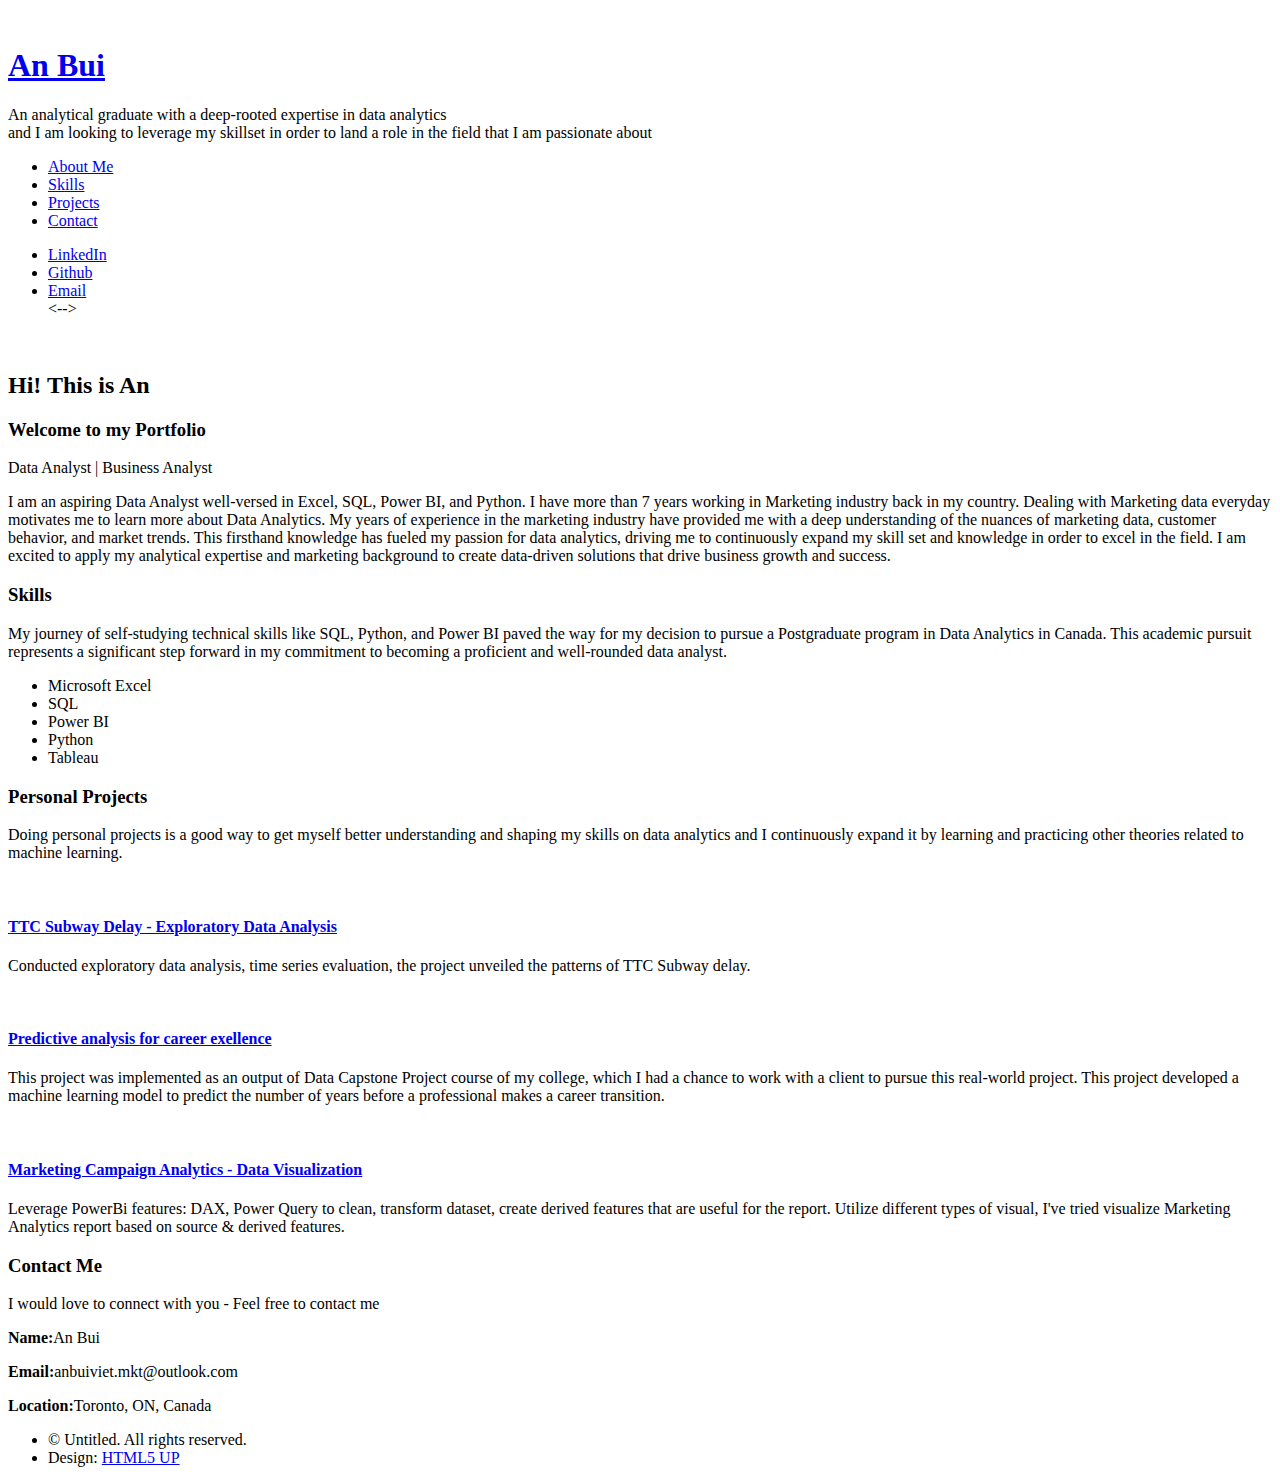
==== blog/index.html @ b65ad019 "Update index.html" ====
<!DOCTYPE HTML>
<!--
	Read Only by HTML5 UP
	html5up.net | @ajlkn
	Free for personal and commercial use under the CCA 3.0 license (html5up.net/license)
-->
<html>
	<head>
		<title>Read Only by HTML5 UP</title>
		<meta charset="utf-8" />
		<meta name="viewport" content="width=device-width, initial-scale=1, user-scalable=no" />
		<link rel="stylesheet" href="assets/css/main.css" />
	</head>
	<body class="is-preload">

		<!-- Header -->
			<section id="header">
				<header>
					<span class="image avatar"><img src="images/an_photo.jpg" alt="" /></span>
					<h1 id="logo"><a href="#">An Bui</a></h1>
					<p>An analytical graduate with a deep-rooted expertise in data analytics<br />
					and I am looking to leverage my skillset in order to land a role in the field that I am passionate about</p>
				</header>
				<nav id="nav">
					<ul>
						<li><a href="#one" class="active">About Me</a></li>
						<li><a href="#two">Skills</a></li>
						<li><a href="#three">Projects</a></li>
						<li><a href="#four">Contact</a></li>
					</ul>
				</nav>
				<footer>
					<ul class="icons">
						<!--<li><a href="#" class="icon brands fa-twitter"><span class="label">Twitter</span></a></li>-->
						<!--<li><a href="#" class="icon brands fa-facebook-f"><span class="label">Facebook</span></a></li>-->
						<li><a href="https://www.linkedin.com/in/viet-an-bui-a1985bb8/" class="icon brands fa-linkedin-in"><span class="label">LinkedIn</span></a></li>
						<li><a href="https://github.com/anbui-da" class="icon brands fa-github"><span class="label">Github</span></a></li>
						<!--><li><a href="#" class="icon solid fa-envelope"><span class="label">Email</span></a></li><-->
					</ul>
				</footer>
			</section>

		<!-- Wrapper -->
			<div id="wrapper">

				<!-- Main -->
					<div id="main">

						<!-- One -->
							<section id="one">
								<div class="image main" data-position="center">
									<img src="images/banner1.jpg" alt="" />
								</div>
								<div class="container">
									<header class="major">
										<h2>Hi! This is An</h2>
										<h3>Welcome to my Portfolio</h3>
										<p>Data Analyst | Business Analyst </p>
									</header>
									<p>
										I am an aspiring Data Analyst well-versed in Excel, SQL, Power BI, and Python. I have more than 7 years working in Marketing industry back in my country. Dealing with Marketing data everyday motivates me to learn more about Data Analytics.
									
										My years of experience in the marketing industry have provided me with a deep understanding of the nuances of marketing data, customer behavior, and market trends. This firsthand knowledge has fueled my passion for data analytics, driving me to continuously expand my skill set and knowledge in order to excel in the field.
									
										I am excited to apply my analytical expertise and marketing background to create data-driven solutions that drive business growth and success. 
									</p>
								</div>
							</section>

						<!-- Two -->
							<section id="two">
								<div class="container">
									<h3>Skills</h3>
									<p>
										My journey of self-studying technical skills like SQL, Python, and Power BI paved the way for my decision to pursue a Postgraduate program in Data Analytics in Canada.
										This academic pursuit represents a significant step forward in my commitment to becoming a proficient and well-rounded data analyst.
										
									</p>
									<ul class="feature-icons">
										<li class="icon solid fa-file-excel">Microsoft Excel</li>
										<li class="icon solid fa-database">SQL</li>
										<li class="icon solid fa-book">Power BI</li>
										<li class="icon solid fa-code">Python</li>
										<li class="icon solid fa-book">Tableau</li>
									</ul>
								</div>
							</section>

						<!-- Three -->
							<section id="three">
								<div class="container">
									<h3>Personal Projects</h3>
									<p>Doing personal projects is a good way to get myself better understanding and shaping my skills on data analytics and I continuously expand it by learning and practicing other theories related to machine learning.</p>
									<div class="features">
										<article>
											<a href="#" class="image"><img src="images/ttc_train.jpg" alt="" /></a>
											<div class="inner">
												<h4><a href="https://github.com/1Gucci/TTC-Subway-Delay" target="_blank"> TTC Subway Delay - Exploratory Data Analysis</a></h4>
												<p>Conducted exploratory data analysis, time series evaluation, the project unveiled the patterns of TTC Subway delay.</p>
											</div>
										</article>
								
										<article>
											<a href="#" class="image"><img src="images/career.jpg" alt="" /></a>
											<div class="inner">
												<h4><a href="https://github.com/1Gucci/career_transition_prediction" target="_blank"> Predictive analysis for career exellence</a></h4>
												<p>
													This project was implemented as an output of Data Capstone Project course of my college, which I had a chance to work with a client to pursue this real-world project.
													This project developed a machine learning model to predict the number of years before a professional makes a career transition.
												</p>

											</div>
										</article>
										<article>
											<a href="#" class="image"><img src="images/marketing.jpg" alt="" /></a>
											<div class="inner">
												<h4><a href="https://github.com/1Gucci/marketing_campaign_data_visualization"> Marketing Campaign Analytics - Data Visualization</a></h4>
												<p>Leverage PowerBi features: DAX, Power Query to clean, transform dataset, create derived features that are useful for the report.
												Utilize different types of visual, I've tried visualize Marketing Analytics report based on source & derived features.
												</p>
											</div>
										</article>
									</div>
								</div>
							</section>

						<!-- Four -->
							<section id="four">
								<div class="container">
									<h3>Contact Me</h3>
									<p>I would love to connect with you - Feel free to contact me</p>
										<div class="contact-info">
											<p><strong>Name:</strong>An Bui</p>
            								<p><strong>Email:</strong>anbuiviet.mkt@outlook.com</p>
											<p><strong>Location:</strong>Toronto, ON, Canada</p>
            							</div>	
								</div>
							</section>
							<script>
								if (window.history.replaceState) {
									window.history.replaceState(null, null, window.location.href);
								}
							</script>
						<!-- Five -->
						<!--
							<section id="five">
								<div class="container">
									<h3>Elements</h3>

									<section>
										<h4>Text</h4>
										<p>This is <b>bold</b> and this is <strong>strong</strong>. This is <i>italic</i> and this is <em>emphasized</em>.
										This is <sup>superscript</sup> text and this is <sub>subscript</sub> text.
										This is <u>underlined</u> and this is code: <code>for (;;) { ... }</code>. Finally, <a href="#">this is a link</a>.</p>
										<hr />
										<header>
											<h4>Heading with a Subtitle</h4>
											<p>Lorem ipsum dolor sit amet nullam id egestas urna aliquam</p>
										</header>
										<p>Nunc lacinia ante nunc ac lobortis. Interdum adipiscing gravida odio porttitor sem non mi integer non faucibus ornare mi ut ante amet placerat aliquet. Volutpat eu sed ante lacinia sapien lorem accumsan varius montes viverra nibh in adipiscing blandit tempus accumsan.</p>
										<header>
											<h5>Heading with a Subtitle</h5>
											<p>Lorem ipsum dolor sit amet nullam id egestas urna aliquam</p>
										</header>
										<p>Nunc lacinia ante nunc ac lobortis. Interdum adipiscing gravida odio porttitor sem non mi integer non faucibus ornare mi ut ante amet placerat aliquet. Volutpat eu sed ante lacinia sapien lorem accumsan varius montes viverra nibh in adipiscing blandit tempus accumsan.</p>
										<hr />
										<h2>Heading Level 2</h2>
										<h3>Heading Level 3</h3>
										<h4>Heading Level 4</h4>
										<h5>Heading Level 5</h5>
										<h6>Heading Level 6</h6>
										<hr />
										<h5>Blockquote</h5>
										<blockquote>Fringilla nisl. Donec accumsan interdum nisi, quis tincidunt felis sagittis eget tempus euismod. Vestibulum ante ipsum primis in faucibus vestibulum. Blandit adipiscing eu felis iaculis volutpat ac adipiscing accumsan faucibus. Vestibulum ante ipsum primis in faucibus lorem ipsum dolor sit amet nullam adipiscing eu felis.</blockquote>
										<h5>Preformatted</h5>
										<pre><code>i = 0;

while (!deck.isInOrder()) {
    print 'Iteration ' + i;
    deck.shuffle();
    i++;
}

print 'It took ' + i + ' iterations to sort the deck.';</code></pre>
									</section>

									<section>
										<h4>Lists</h4>
										<div class="row">
											<div class="col-6 col-12-xsmall">
												<h5>Unordered</h5>
												<ul>
													<li>Dolor pulvinar etiam magna etiam.</li>
													<li>Sagittis adipiscing lorem eleifend.</li>
													<li>Felis enim feugiat dolore viverra.</li>
												</ul>
												<h5>Alternate</h5>
												<ul class="alt">
													<li>Dolor pulvinar etiam magna etiam.</li>
													<li>Sagittis adipiscing lorem eleifend.</li>
													<li>Felis enim feugiat dolore viverra.</li>
												</ul>
											</div>
											<div class="col-6 col-12-xsmall">
												<h5>Ordered</h5>
												<ol>
													<li>Dolor pulvinar etiam magna etiam.</li>
													<li>Etiam vel felis at lorem sed viverra.</li>
													<li>Felis enim feugiat dolore viverra.</li>
													<li>Dolor pulvinar etiam magna etiam.</li>
													<li>Etiam vel felis at lorem sed viverra.</li>
													<li>Felis enim feugiat dolore viverra.</li>
												</ol>
												<h5>Icons</h5>
												<ul class="icons">
													<li><a href="#" class="icon brands fa-twitter"><span class="label">Twitter</span></a></li>
													<li><a href="#" class="icon brands fa-facebook-f"><span class="label">Facebook</span></a></li>
													<li><a href="#" class="icon brands fa-instagram"><span class="label">Instagram</span></a></li>
													<li><a href="#" class="icon brands fa-github"><span class="label">Github</span></a></li>
													<li><a href="#" class="icon brands fa-dribbble"><span class="label">Dribbble</span></a></li>
													<li><a href="#" class="icon brands fa-tumblr"><span class="label">Tumblr</span></a></li>
												</ul>
											</div>
										</div>
										<h5>Actions</h5>
										<ul class="actions">
											<li><a href="#" class="button primary">Default</a></li>
											<li><a href="#" class="button">Default</a></li>
											<li><a href="#" class="button alt">Default</a></li>
										</ul>
										<ul class="actions small">
											<li><a href="#" class="button primary small">Small</a></li>
											<li><a href="#" class="button small">Small</a></li>
											<li><a href="#" class="button alt small">Small</a></li>
										</ul>
										<div class="row">
											<div class="col-3 col-6-medium col-12-xsmall">
												<ul class="actions stacked">
													<li><a href="#" class="button primary">Default</a></li>
													<li><a href="#" class="button">Default</a></li>
													<li><a href="#" class="button alt">Default</a></li>
												</ul>
											</div>
											<div class="col-3 col-6 col-12-xsmall">
												<ul class="actions stacked">
													<li><a href="#" class="button primary small">Small</a></li>
													<li><a href="#" class="button small">Small</a></li>
													<li><a href="#" class="button alt small">Small</a></li>
												</ul>
											</div>
											<div class="col-3 col-6-medium col-12-xsmall">
												<ul class="actions stacked">
													<li><a href="#" class="button primary fit">Default</a></li>
													<li><a href="#" class="button fit">Default</a></li>
													<li><a href="#" class="button alt fit">Default</a></li>
												</ul>
											</div>
											<div class="col-3 col-6-medium col-12-xsmall">
												<ul class="actions stacked">
													<li><a href="#" class="button primary small fit">Small</a></li>
													<li><a href="#" class="button small fit">Small</a></li>
													<li><a href="#" class="button alt small fit">Small</a></li>
												</ul>
											</div>
										</div>
									</section>

									<section>
										<h4>Table</h4>
										<h5>Default</h5>
										<div class="table-wrapper">
											<table>
												<thead>
													<tr>
														<th>Name</th>
														<th>Description</th>
														<th>Price</th>
													</tr>
												</thead>
												<tbody>
													<tr>
														<td>Item One</td>
														<td>Ante turpis integer aliquet porttitor.</td>
														<td>29.99</td>
													</tr>
													<tr>
														<td>Item Two</td>
														<td>Vis ac commodo adipiscing arcu aliquet.</td>
														<td>19.99</td>
													</tr>
													<tr>
														<td>Item Three</td>
														<td> Morbi faucibus arcu accumsan lorem.</td>
														<td>29.99</td>
													</tr>
													<tr>
														<td>Item Four</td>
														<td>Vitae integer tempus condimentum.</td>
														<td>19.99</td>
													</tr>
													<tr>
														<td>Item Five</td>
														<td>Ante turpis integer aliquet porttitor.</td>
														<td>29.99</td>
													</tr>
												</tbody>
												<tfoot>
													<tr>
														<td colspan="2"></td>
														<td>100.00</td>
													</tr>
												</tfoot>
											</table>
										</div>

										<h5>Alternate</h5>
										<div class="table-wrapper">
											<table class="alt">
												<thead>
													<tr>
														<th>Name</th>
														<th>Description</th>
														<th>Price</th>
													</tr>
												</thead>
												<tbody>
													<tr>
														<td>Item One</td>
														<td>Ante turpis integer aliquet porttitor.</td>
														<td>29.99</td>
													</tr>
													<tr>
														<td>Item Two</td>
														<td>Vis ac commodo adipiscing arcu aliquet.</td>
														<td>19.99</td>
													</tr>
													<tr>
														<td>Item Three</td>
														<td> Morbi faucibus arcu accumsan lorem.</td>
														<td>29.99</td>
													</tr>
													<tr>
														<td>Item Four</td>
														<td>Vitae integer tempus condimentum.</td>
														<td>19.99</td>
													</tr>
													<tr>
														<td>Item Five</td>
														<td>Ante turpis integer aliquet porttitor.</td>
														<td>29.99</td>
													</tr>
												</tbody>
												<tfoot>
													<tr>
														<td colspan="2"></td>
														<td>100.00</td>
													</tr>
												</tfoot>
											</table>
										</div>
									</section>

									<section>
										<h4>Buttons</h4>
										<ul class="actions">
											<li><a href="#" class="button primary">Primary</a></li>
											<li><a href="#" class="button">Default</a></li>
											<li><a href="#" class="button alt">Alternate</a></li>
										</ul>
										<ul class="actions">
											<li><a href="#" class="button primary large">Large</a></li>
											<li><a href="#" class="button">Default</a></li>
											<li><a href="#" class="button alt small">Small</a></li>
										</ul>
										<ul class="actions fit">
											<li><a href="#" class="button primary fit">Fit</a></li>
											<li><a href="#" class="button fit">Fit</a></li>
											<li><a href="#" class="button alt fit">Fit</a></li>
										</ul>
										<ul class="actions fit small">
											<li><a href="#" class="button primary fit small">Fit + Small</a></li>
											<li><a href="#" class="button fit small">Fit + Small</a></li>
											<li><a href="#" class="button alt fit small">Fit + Small</a></li>
										</ul>
										<ul class="actions">
											<li><a href="#" class="button primary icon solid fa-download">Icon</a></li>
											<li><a href="#" class="button icon solid fa-download">Icon</a></li>
											<li><a href="#" class="button alt icon solid fa-check">Icon</a></li>
										</ul>
										<ul class="actions">
											<li><span class="button primary disabled">Primary</span></li>
											<li><span class="button disabled">Default</span></li>
											<li><span class="button alt disabled">Alternate</span></li>
										</ul>
									</section>

									<section>
										<h4>Form</h4>
										<form method="post" action="#">
											<div class="row gtr-uniform">
												<div class="col-6 col-12-xsmall">
													<input type="text" name="demo-name" id="demo-name" value="" placeholder="Name" />
												</div>
												<div class="col-6 col-12-xsmall">
													<input type="email" name="demo-email" id="demo-email" value="" placeholder="Email" />
												</div>
												<div class="col-12">
													<select name="demo-category" id="demo-category">
														<option value="">- Category -</option>
														<option value="1">Manufacturing</option>
														<option value="1">Shipping</option>
														<option value="1">Administration</option>
														<option value="1">Human Resources</option>
													</select>
												</div>
												<div class="col-4 col-12-medium">
													<input type="radio" id="demo-priority-low" name="demo-priority" checked>
													<label for="demo-priority-low">Low Priority</label>
												</div>
												<div class="col-4 col-12-medium">
													<input type="radio" id="demo-priority-normal" name="demo-priority">
													<label for="demo-priority-normal">Normal Priority</label>
												</div>
												<div class="col-4 col-12-medium">
													<input type="radio" id="demo-priority-high" name="demo-priority">
													<label for="demo-priority-high">High Priority</label>
												</div>
												<div class="col-6 col-12-medium">
													<input type="checkbox" id="demo-copy" name="demo-copy">
													<label for="demo-copy">Email me a copy of this message</label>
												</div>
												<div class="col-6 col-12-medium">
													<input type="checkbox" id="demo-human" name="demo-human" checked>
													<label for="demo-human">I am a human and not a robot</label>
												</div>
												<div class="col-12">
													<textarea name="demo-message" id="demo-message" placeholder="Enter your message" rows="6"></textarea>
												</div>
												<div class="col-12">
													<ul class="actions">
														<li><input type="submit" value="Send Message" /></li>
														<li><input type="reset" value="Reset" class="alt" /></li>
													</ul>
												</div>
											</div>
										</form>
									</section>

									<section>
										<h4>Image</h4>
										<h5>Fit</h5>
										<span class="image fit"><img src="images/banner.jpg" alt="" /></span>
										<div class="box alt">
											<div class="row gtr-50 gtr-uniform">
												<div class="col-4"><span class="image fit"><img src="images/pic01.jpg" alt="" /></span></div>
												<div class="col-4"><span class="image fit"><img src="images/pic02.jpg" alt="" /></span></div>
												<div class="col-4"><span class="image fit"><img src="images/pic03.jpg" alt="" /></span></div>
												<div class="col-4"><span class="image fit"><img src="images/pic02.jpg" alt="" /></span></div>
												<div class="col-4"><span class="image fit"><img src="images/pic03.jpg" alt="" /></span></div>
												<div class="col-4"><span class="image fit"><img src="images/pic01.jpg" alt="" /></span></div>
												<div class="col-4"><span class="image fit"><img src="images/pic03.jpg" alt="" /></span></div>
												<div class="col-4"><span class="image fit"><img src="images/pic01.jpg" alt="" /></span></div>
												<div class="col-4"><span class="image fit"><img src="images/pic02.jpg" alt="" /></span></div>
											</div>
										</div>
										<h5>Left &amp; Right</h5>
										<p><span class="image left"><img src="images/avatar.jpg" alt="" /></span>Fringilla nisl. Donec accumsan interdum nisi, quis tincidunt felis sagittis eget. tempus euismod. Vestibulum ante ipsum primis in faucibus vestibulum. Blandit adipiscing eu felis iaculis volutpat ac adipiscing accumsan eu faucibus. Integer ac pellentesque praesent tincidunt felis sagittis eget. tempus euismod. Vestibulum ante ipsum primis in faucibus vestibulum. Blandit adipiscing eu felis iaculis volutpat ac adipiscing accumsan eu faucibus. Integer ac pellentesque praesent. Donec accumsan interdum nisi, quis tincidunt felis sagittis eget. tempus euismod. Vestibulum ante ipsum primis in faucibus vestibulum. Blandit adipiscing eu felis iaculis volutpat ac adipiscing accumsan eu faucibus. Integer ac pellentesque praesent tincidunt felis sagittis eget. tempus euismod. Vestibulum ante ipsum primis in faucibus vestibulum. Blandit adipiscing eu felis iaculis volutpat ac adipiscing accumsan eu faucibus. Integer ac pellentesque praesent.</p>
										<p><span class="image right"><img src="images/avatar.jpg" alt="" /></span>Fringilla nisl. Donec accumsan interdum nisi, quis tincidunt felis sagittis eget. tempus euismod. Vestibulum ante ipsum primis in faucibus vestibulum. Blandit adipiscing eu felis iaculis volutpat ac adipiscing accumsan eu faucibus. Integer ac pellentesque praesent tincidunt felis sagittis eget. tempus euismod. Vestibulum ante ipsum primis in faucibus vestibulum. Blandit adipiscing eu felis iaculis volutpat ac adipiscing accumsan eu faucibus. Integer ac pellentesque praesent. Donec accumsan interdum nisi, quis tincidunt felis sagittis eget. tempus euismod. Vestibulum ante ipsum primis in faucibus vestibulum. Blandit adipiscing eu felis iaculis volutpat ac adipiscing accumsan eu faucibus. Integer ac pellentesque praesent tincidunt felis sagittis eget. tempus euismod. Vestibulum ante ipsum primis in faucibus vestibulum. Blandit adipiscing eu felis iaculis volutpat ac adipiscing accumsan eu faucibus. Integer ac pellentesque praesent.</p>
									</section>

								</div>
							</section>
						-->

					</div>

				<!-- Footer -->
					<section id="footer">
						<div class="container">
							<ul class="copyright">
								<li>&copy; Untitled. All rights reserved.</li><li>Design: <a href="http://html5up.net">HTML5 UP</a></li>
							</ul>
						</div>
					</section>

			</div>

		<!-- Scripts -->
			<script src="assets/js/jquery.min.js"></script>
			<script src="assets/js/jquery.scrollex.min.js"></script>
			<script src="assets/js/jquery.scrolly.min.js"></script>
			<script src="assets/js/browser.min.js"></script>
			<script src="assets/js/breakpoints.min.js"></script>
			<script src="assets/js/util.js"></script>
			<script src="assets/js/main.js"></script>

	</body>
</html>
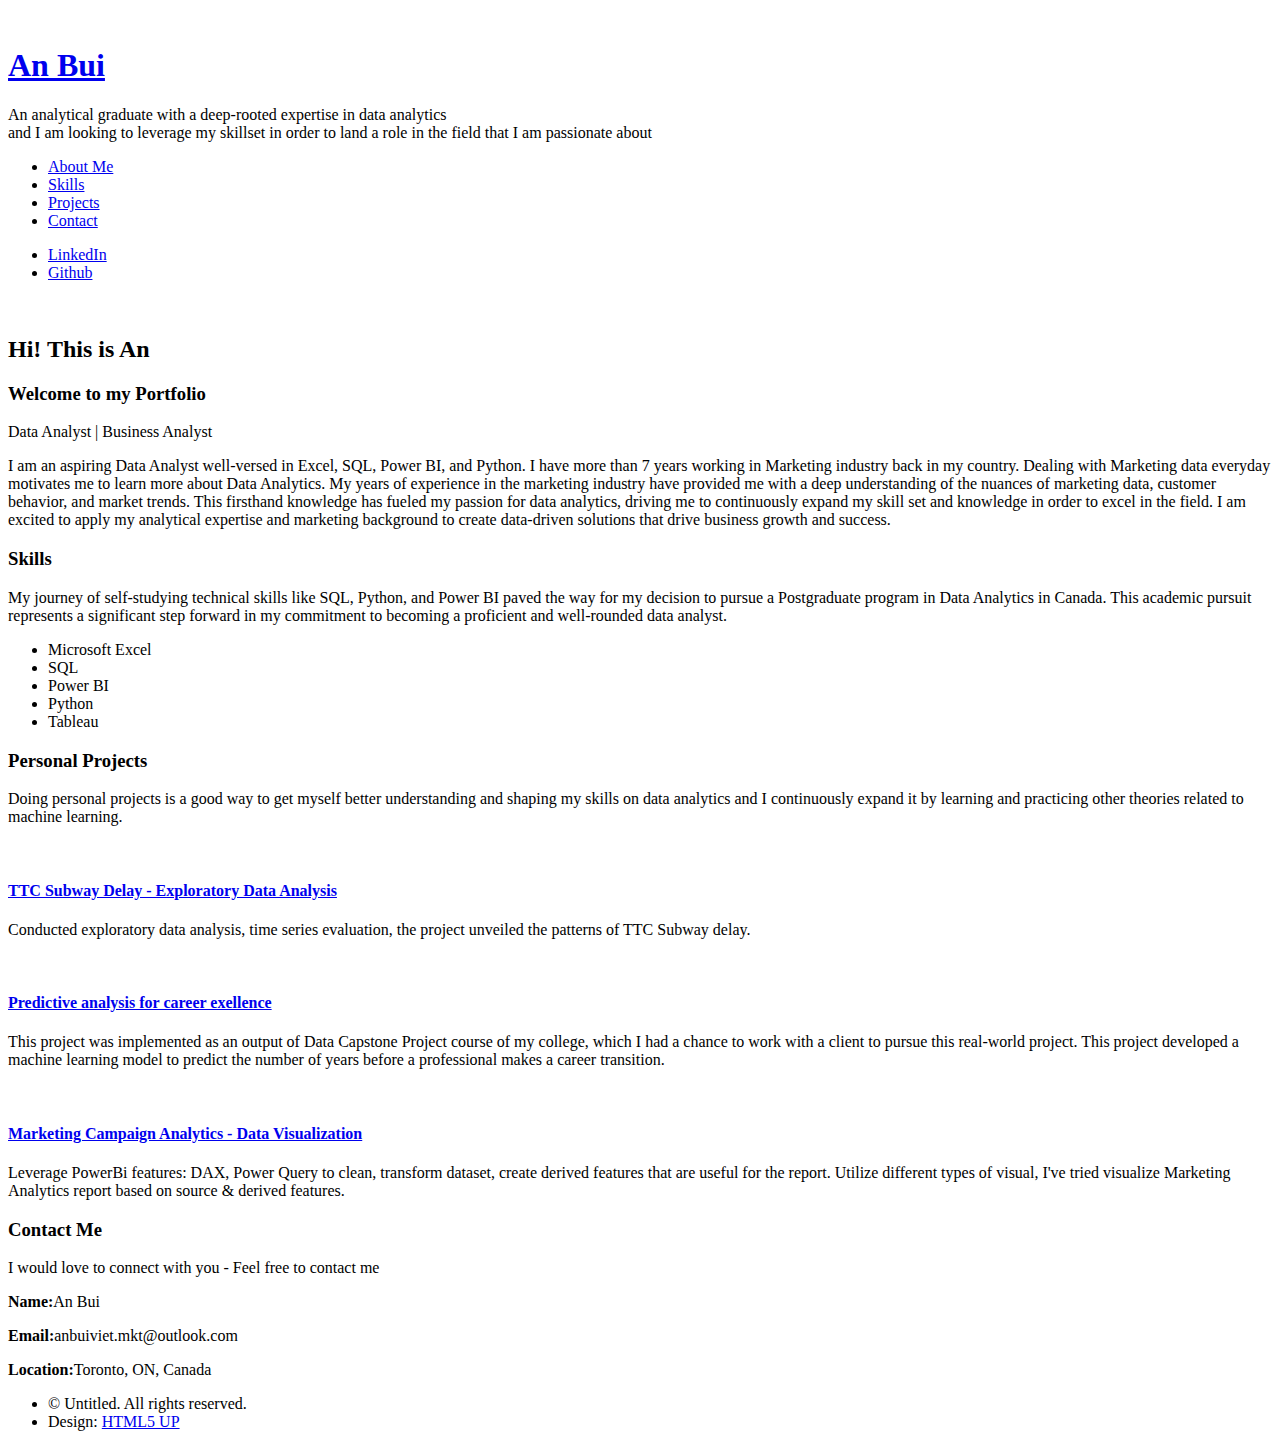
==== commit 430420e5: "Update index.html" ====
--- a/blog/index.html
+++ b/blog/index.html
@@ -33,9 +33,9 @@
 					<ul class="icons">
 						<!--<li><a href="#" class="icon brands fa-twitter"><span class="label">Twitter</span></a></li>-->
 						<!--<li><a href="#" class="icon brands fa-facebook-f"><span class="label">Facebook</span></a></li>-->
-						<li><a href="https://www.linkedin.com/in/viet-an-bui-a1985bb8/" class="icon brands fa-linkedin-in"><span class="label">LinkedIn</span></a></li>
-						<li><a href="https://github.com/anbui-da" class="icon brands fa-github"><span class="label">Github</span></a></li>
-						<!--><li><a href="#" class="icon solid fa-envelope"><span class="label">Email</span></a></li><-->
+						<li><a href="https://www.linkedin.com/in/viet-an-bui-a1985bb8/" target="_blank" class="icon brands fa-linkedin-in"><span class="label">LinkedIn</span></a></li>
+						<li><a href="https://github.com/anbui-da" target="_blank" class="icon brands fa-github"><span class="label">Github</span></a></li>
+						
 					</ul>
 				</footer>
 			</section>
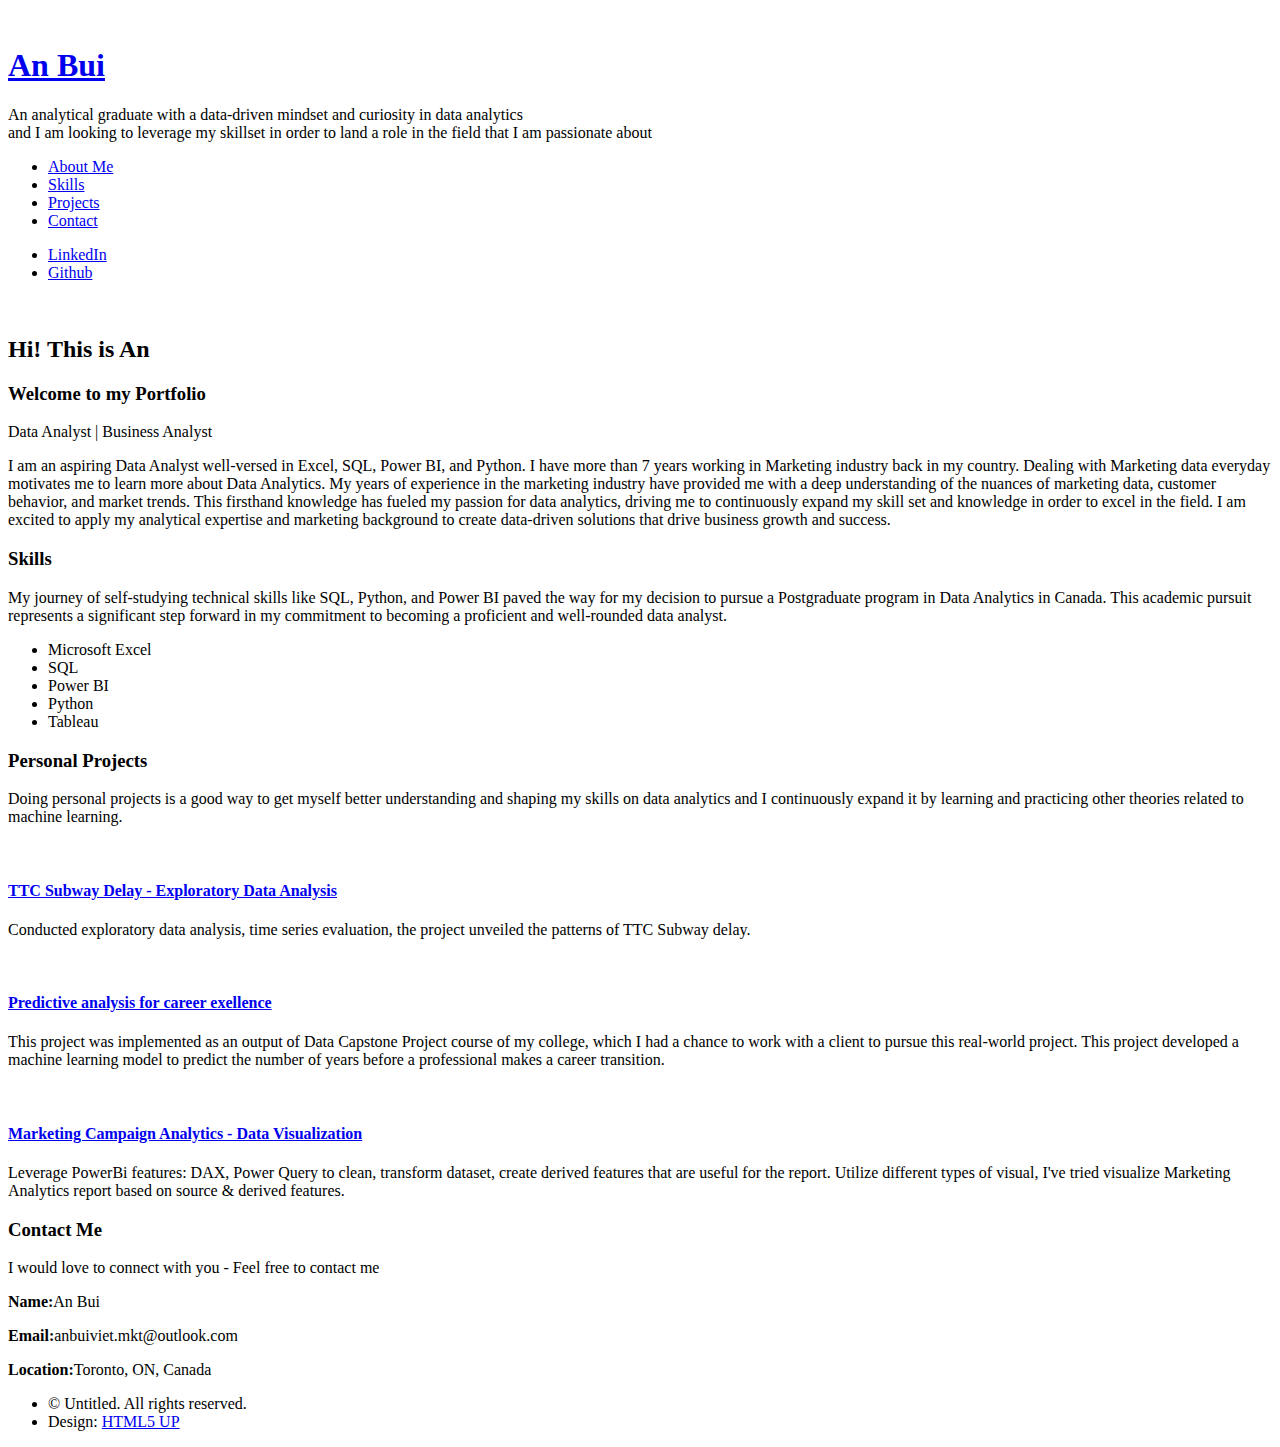
==== commit cfa8409f: "Update index.html" ====
--- a/blog/index.html
+++ b/blog/index.html
@@ -18,7 +18,7 @@
 				<header>
 					<span class="image avatar"><img src="images/an_photo.jpg" alt="" /></span>
 					<h1 id="logo"><a href="#">An Bui</a></h1>
-					<p>An analytical graduate with a deep-rooted expertise in data analytics<br />
+					<p>An analytical graduate with a data-driven mindset and curiosity in data analytics<br />
 					and I am looking to leverage my skillset in order to land a role in the field that I am passionate about</p>
 				</header>
 				<nav id="nav">
